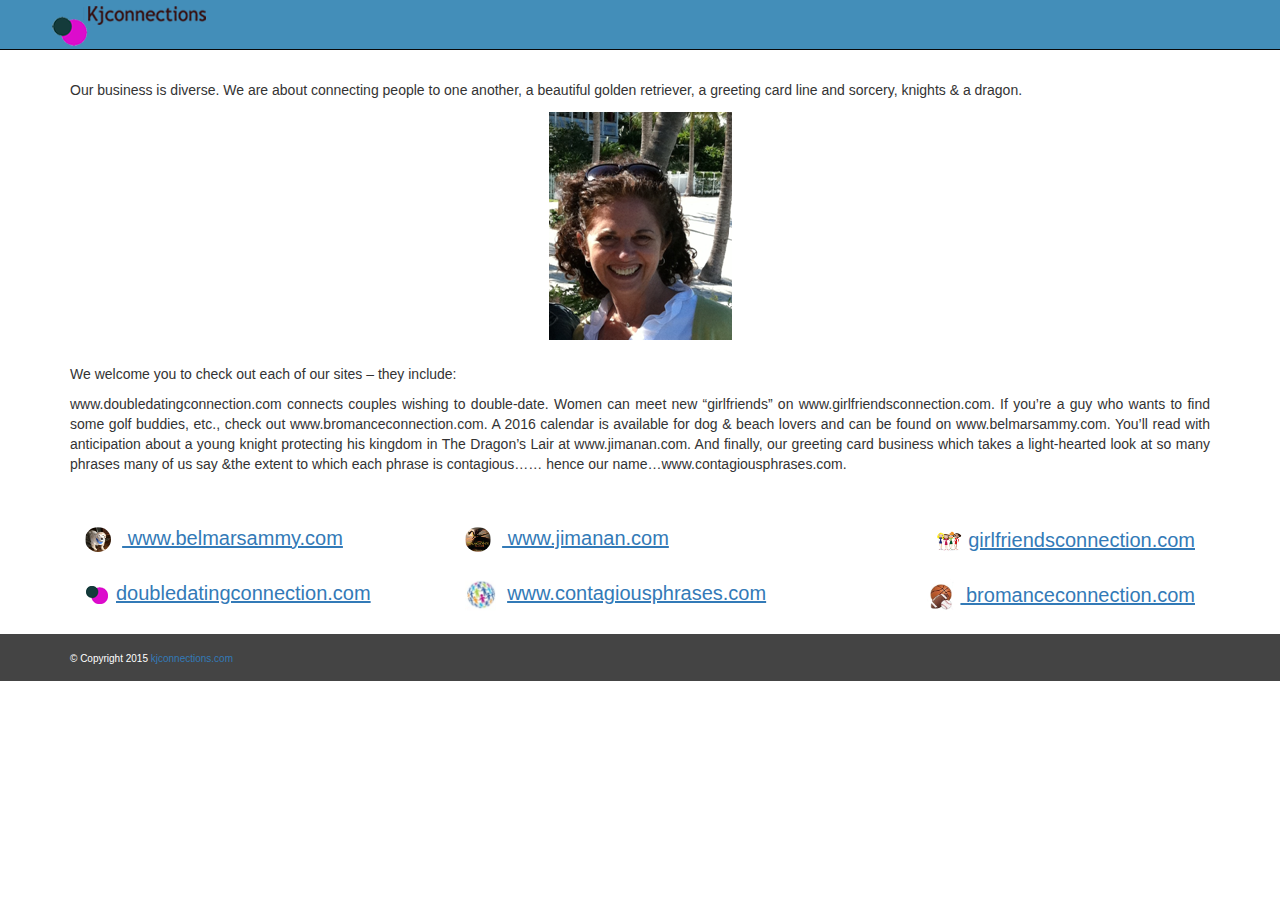
==== index.html @ c732f64e "update" ====
<!DOCTYPE html>

<html xmlns="http://www.w3.org/1999/xhtml">
<head runat="server">
<meta charset="utf-8">
<title>kjconnections</title>
<meta name="description" content="">
<meta name="viewport" content="width=device-width, initial-scale=1">

<!-- <meta name="author" content=" studio"> -->
<meta name="viewport" content="width=device-width">
<link rel="stylesheet" href="css/style.css">
<link href="css/min768.css" rel="stylesheet" />
<link href='http://fonts.googleapis.com/css?family=Roboto+Slab:400,700,300|Roboto:400,500,300italic,300|Damion' rel='stylesheet' type='text/css'>
  <link rel="stylesheet" href="http://maxcdn.bootstrapcdn.com/bootstrap/3.3.4/css/bootstrap.min.css">
  <script src="https://ajax.googleapis.com/ajax/libs/jquery/1.11.1/jquery.min.js"></script>
  <script src="http://maxcdn.bootstrapcdn.com/bootstrap/3.3.4/js/bootstrap.min.js"></script>
<style>
p{
text-align:justify;
}
#p1{
float:left;
}
#p2{
text-align:center;
}
#p3{
float:right;
}
</style>
</head>
<body style="background: url('http://betabullsapp.github.io/ddc/images/bubles.png') no-repeat 50% 50%;">
    <!-- BEGIN HEADER -->
   <nav class="navbar navbar-inverse navbar-fixed-top" style="background:#438eb9">
  <div class="container-fluid">
    <div class="navbar-header">
  <a class="navbar-brand" href="/kjconnections" style="    padding: 12px 0px 0px 48px; margin-top: -21px;"><img src="images/kjconnectionslogo.png" ></a>
    </div>
    
  </div>
</nav>
  
	<section style="padding:50px 0 0 0">
	  <div class="container" style="margin-top:30px">
		 <!--  <h1 style="color:#0e5f78;text-transform:none"><img src="images/logoddc.png"  style="width:38px;height:35px;"/> Kjconnections.com </h1> -->
			<p class="para-text" > 
				Our business is diverse.  We are about connecting people to one another, a beautiful golden retriever,
				a greeting card line and sorcery, knights & a dragon.
			</p>
			<div>
		    <div class="col-sm-4">
			</div>
			<div class="col-sm-4" style="margin-bottom:20px"><img src="images/img.png"></div>
			<div class="col-sm-4">
			</div>
		</div>
		<div style="height:10px"></div>
		    <p>
			We welcome you to check out each of our sites – they include:
			
			</p>
			<p>
			www.doubledatingconnection.com connects couples wishing to double-date.  Women can meet new “girlfriends” on www.girlfriendsconnection.com.  If you’re a guy who wants to find some golf buddies, etc., check out www.bromanceconnection.com.  A 2016 calendar is available for dog & beach lovers and can be found on www.belmarsammy.com.   You’ll read with anticipation about a young knight protecting his kingdom in The Dragon’s Lair at www.jimanan.com.  
			And finally, our greeting card business which takes a light-hearted look at so many phrases many of us say &the extent to which each phrase is contagious…… hence our name…www.contagiousphrases.com.
			</p></br></br>
	     <div class="connection" >
		   <div class="col-sm-4" >
		  
			<!-- <a href="http://www.belmarsammy.com/"> -->
			<a href="http://betabullsapp.github.io/belmarsammy/"><p id="p1" style="font-size:20px"> 

			<img src="images/img3.png" class="img-circle" style="width:26px;height:25px;"/> &nbsp<u> www.belmarsammy.com   </u><p></div></a>
			<div class="col-sm-4">
			<a href="http://www.jimanan.com/"><p  style="font-size:20px"><img src="images/img5.png" class="img-circle" style="width:26px;height:25px;"/> &nbsp<u>  www.jimanan.com</u><p></div></a>
			<div class="col-sm-4">
			<a href="http://betabullsapp.github.io/girlfriendsconnection/"><p id="p3" style="font-size:20px"><img src="images/img2.png" style="width:38px;height:35px;"/><u>girlfriendsconnection.com</u><p></div></a>
		</div>	
		 <div class="connection" >
		   <div class="col-sm-4" >
		  
			<a href="http://betabullsapp.github.io/ddc/"><p  style="font-size:20px"><img src="images/logoddc.png" style="margin-right:5px;"/><u>doubledatingconnection.com


          </u><p></div></a>
			<div class="col-sm-4">
			<a href="http://www.contagiousphrases.com/"><p style="font-size:20px"><img src="images/img4.png" style="width:31px;height:32px;"/> &nbsp<u>www.contagiousphrases.com
          </u><p></div></a>
			<div class="col-sm-4">
			<a href="http://betabullsapp.github.io/bromanceconnection/"><p id="p3" style="font-size:20px"><img src="images/logo.png" style="width:38px;height:35px;"/><u>
          bromanceconnection.com
    </u><p></div></a>
		</div>	
	 </div>
		
	  </section> 
	 
      
  <div id="to_the_top"></div>
   <footer>
    <div class="container">
      <!-- Begin of  .social --> 
      <small> &copy; Copyright 2015 <a href="http://www.kjconnections.com/">kjconnections.com</a></small>	
    </div>
  </footer>
<div>

  <!-- JavaScript at the bottom for fast page loading -->
  <script src="js/jquery-1.10.2.min.js"></script>
  <script src="js/jquery.autosize.js"></script>
  <script src="js/selectivizr-min.js"></script>
  <script src="js/jquery.flexisel.js"></script>
  <script src="js/jquery.flexslider-min.js"></script>
  <script src="js/jquery.inview.min.js"></script>
  <script src="js/jquery.colorbox-min.js"></script>
  <script src="js/jquery.validate.js"></script>
  <script src="js/init.js"></script>

  <!-- Make visible media queries to IE7 , IE8 (visible only on server or localhost) -->
    <link href="http://externalcdn.com/respond-proxy.html" id="respond-proxy" rel="respond-proxy" />
    <script src="js/respond.src.js"></script>
    <script src="js/modernizr-2.6.2.js"></script>
   
<style>
.carousel-inner {
    position: relative !important;
    overflow: hidden !important;
    width: 100% !important;
}
</style>


</body>
</html>
---- css/style.css ----
/* --------------------------------------------------------------------------------------
+
+   AUTHOR: ThemeStreet.net - support@themestreet.net
+
-------------------------------------------------------------------------------------- */
/* --------------------------------------------------------------------------------------
+
+ BASIC STYLES
+
-------------------------------------------------------------------------------------- */
html, body, div, span, applet, object, iframe,
h1, h2, h3, h4, h5, h6, p, blockquote, pre,
a, abbr, acronym, address, big, cite, code,
del, dfn, em, img, ins, kbd, q, s, samp,
small, strike, strong, sub, sup, tt, var,
b, u, i, center,
dl, dt, dd, ol, ul, li,
fieldset, form, label, legend,
table, caption, tbody, tfoot, thead, tr, th, td,
article, aside, canvas, details, embed,
figure, figcaption, footer, header, hgroup,
menu, nav, output, ruby, section, summary,
time, mark, audio, video {
  margin: 0;
  padding: 0;
  border: 0;
  font-size: 100%;
  font: inherit;
  vertical-align: baseline;
}

body {
  line-height: 1;
}

ol, ul {
  list-style: none;
}

table {
  border-collapse: collapse;
  border-spacing: 0;
}

caption, th, td {
  text-align: left;
  font-weight: normal;
  vertical-align: middle;
}

q, blockquote {
  quotes: none;
}
q:before, q:after, blockquote:before, blockquote:after {
  content: "";
  content: none;
}

a img {
  border: none;
}

article, aside, details, figcaption, figure, footer, header, hgroup, menu, nav, section, summary {
  display: block;
}

/* --------------------------------------------------------------------------------------
+
+ VARIABLES
+
-------------------------------------------------------------------------------------- */
/* --------------------------------------------------------------------------------------
+
+ MIXINS
+
-------------------------------------------------------------------------------------- */
/* LINE-HIGH */
/* BOX SIZING */
/* HIDE TEXT*/
body {
  color: #5e5e5b;
  font-family: "Roboto", sans-serif;
  font-size: 12px;
  line-height: 1.5;
  -webkit-font-smoothing: antialiased;
}
body * {
  -webkit-transition: all 0.4s ease;
  -moz-transition: all 0.4s ease;
  -ms-transition: all 0.4s ease;
  -o-transition: all 0.4s ease;
  transition: all 0.4s ease;
}

h1, h2, h3, h4, h5, h6 {
  line-height: 1;
  font-family: "Roboto Slab", serif;
  color: #f40e63;
  margin-bottom: 20px;
}

h1 {
  font-size: 24px;
  margin-bottom: 10px;
  font-weight: bold;
}

h2 {
  font-family: "Damion", cursive;
  font-size: 18px;
  color: #0e5f78;
}

a {
  outline: none;
  /* removing outline in Mozilla */
  -webkit-transition: all 0.2s ease;
  -moz-transition: all 0.2s ease;
  -ms-transition: all 0.2s ease;
  -o-transition: all 0.2s ease;
  transition: all 0.2s ease;
  text-decoration: none;
  color: #c5c5c5;
}
a:active {
  background-color: transparent;
}
a:hover {
  color: #777777;
}

p {
  margin-bottom: 20px;
  clear: both;
}

img {
  vertical-align: top;
}

table {
  width: 100%;
}

strong {
  font-weight: bold;
}

.clearfix {
  *zoom: 1;
}
.clearfix:after {
  content: "";
  display: table;
  clear: both;
}

::-moz-selection {
  background: black;
  color: white;
  text-shadow: none;
}

::selection {
  background: black;
  color: white;
  text-shadow: none;
}

.hide {
  display: none !important;
}

button:hover,
input[type="submit"]:hover,
label {
  cursor: pointer;
}

textarea {
  margin: 0;
  /* removing margin in Mozilla */
  overflow: auto;
  /* for IE and older browsers */
}

/* align checkboxes, radios, text inputs with their label */
input[type="radio"] {
  vertical-align: text-bottom;
}

input[type="checkbox"] {
  vertical-align: bottom;
  *vertical-align: baseline;
}

input:focus,
textarea:focus,
button:focus {
  outline: none;
}

button::-moz-focus-inner,
input[type="submit"]::-moz-focus-inner {
  border: 0;
  padding: 0;
}

.social-sprite, .social-b, .social-fb, .social-in, .social-p, .social-s, .social-t, .social-tw, .social-v {
  background: url('../images/social-s67c78b8755.png') no-repeat;
}

.social-b {
  background-position: 0 0;
  height: 20px;
  width: 20px;
}
.social-b:hover, .social-b.b_hover, .social-b.b-hover {
  background-position: 0 -20px;
}

.social-fb {
  background-position: 0 -240px;
  height: 20px;
  width: 20px;
}
.social-fb:hover, .social-fb.fb_hover, .social-fb.fb-hover {
  background-position: 0 -260px;
}

.social-in {
  background-position: 0 -300px;
  height: 20px;
  width: 20px;
}
.social-in:hover, .social-in.in_hover, .social-in.in-hover {
  background-position: 0 -280px;
}

.social-p {
  background-position: 0 -120px;
  height: 20px;
  width: 20px;
}
.social-p:hover, .social-p.p_hover, .social-p.p-hover {
  background-position: 0 -140px;
}

.social-s {
  background-position: 0 -180px;
  height: 20px;
  width: 20px;
}
.social-s:hover, .social-s.s_hover, .social-s.s-hover {
  background-position: 0 -160px;
}

.social-t {
  background-position: 0 -200px;
  height: 20px;
  width: 20px;
}
.social-t:hover, .social-t.t_hover, .social-t.t-hover {
  background-position: 0 -220px;
}

.social-tw {
  background-position: 0 -40px;
  height: 20px;
  width: 20px;
}
.social-tw:hover, .social-tw.tw_hover, .social-tw.tw-hover {
  background-position: 0 -60px;
}

.social-v {
  background-position: 0 -80px;
  height: 20px;
  width: 20px;
}
.social-v:hover, .social-v.v_hover, .social-v.v-hover {
  background-position: 0 -100px;
}

ul.disc {
  margin-bottom: 20px;
}
ul.disc li {
  position: relative;
  padding-left: 15px;
}
ul.disc li:before {
  content: '';
  position: absolute;
  left: 0;
  top: 5px;
  width: 5px;
  height: 5px;
  -webkit-border-radius: 3px;
  -moz-border-radius: 3px;
  -ms-border-radius: 3px;
  -o-border-radius: 3px;
  border-radius: 3px;
  -webkit-background-clip: padding;
  -moz-background-clip: padding;
  background-clip: padding-box;
  background-color: #adadb5;
  display: block;
}

#to_the_top {
  position: fixed;
  bottom: 30px;
  right: 30px;
  display: none;
  width: 60px;
  height: 60px;
  cursor: pointer;
  background: url('../images/top.png') no-repeat 0 0;
  z-index: 1000000;
  -webkit-transition: none;
  -moz-transition: none;
  -ms-transition: none;
  -o-transition: none;
  transition: none;
}
#to_the_top:hover {
  background-position: 0 -60px;
}

/* --------------------------------------------------------------------------------------
+
+ LAYOUT
+
-------------------------------------------------------------------------------------- */
.container {
  margin: 0 auto;
  width: 100%;
  padding: 0 2%;
  -webkit-box-sizing: border-box;
  -moz-box-sizing: border-box;
  box-sizing: border-box;
  position: relative;
}

.left {
  float: left;
}

.right {
  float: right;
}

/* --------------------------------------------------------------------------------------
+
+ BUTTONS
+
-------------------------------------------------------------------------------------- */
.btn {
  text-align: center;
  color: white;
  background: #f40e63;
  border: none;
  -webkit-border-radius: 5px;
  -moz-border-radius: 5px;
  -ms-border-radius: 5px;
  -o-border-radius: 5px;
  border-radius: 5px;
  -webkit-transition: all 0.3s ease;
  -moz-transition: all 0.3s ease;
  -ms-transition: all 0.3s ease;
  -o-transition: all 0.3s ease;
  transition: all 0.3s ease;
  font-family: "Roboto Slab", serif;
  height: 30px;
  line-height: 30px;
  -webkit-background-clip: padding;
  -moz-background-clip: padding;
  background-clip: padding-box;
  -webkit-box-shadow: 0 1px 1px #b70245;
  -moz-box-shadow: 0 1px 1px #b70245;
  box-shadow: 0 1px 1px #b70245;
  text-transform: uppercase;
  padding: 0 20px;
  font-size: 14px;
  font-weight: bold;
}
.btn:hover {
  background: #d0004c;
  color: #fff;
}
.btn.large_btn {
  height: 40px;
  line-height: 40px;
  display: inline-block;
}

/* --------------------------------------------------------------------------------------
+
+ FORMS
+
-------------------------------------------------------------------------------------- */
/* MAIN PART */
input[type="text"], input[type="email"], input[type="password"], textarea {
  vertical-align: middle;
  color: #5e5e5b;
  background-color: white;
  padding: 0 20px;
  -webkit-transition: all 0.4s ease;
  -moz-transition: all 0.4s ease;
  -ms-transition: all 0.4s ease;
  -o-transition: all 0.4s ease;
  transition: all 0.4s ease;
  -webkit-border-radius: 5px;
  -moz-border-radius: 5px;
  -ms-border-radius: 5px;
  -o-border-radius: 5px;
  border-radius: 5px;
  font-family: "Roboto", sans-serif;
  width: 100%;
  height: 36px;
  line-height: 36px;
  -webkit-box-sizing: border-box;
  -moz-box-sizing: border-box;
  box-sizing: border-box;
  border: 2px solid #d8dee0;
  -webkit-box-shadow: none;
  -moz-box-shadow: none;
  box-shadow: none;
  font-size: 14px;
}
input[type="text"]:hover, input[type="text"]:focus, input[type="email"]:hover, input[type="email"]:focus, input[type="password"]:hover, input[type="password"]:focus, textarea:hover, textarea:focus {
  background-color: #fff;
  border: 2px solid #075c76;
}
input[type="text"].placeholder, input[type="email"].placeholder, input[type="password"].placeholder, textarea.placeholder {
  color: #c5c5c5;
}
input[type="text"].error, input[type="email"].error, input[type="password"].error, textarea.error {
  border: 2px solid #ff605a;
  color: #ff605a;
}

input {
  max-width: 364px;
  display: block;
}
#contact input {
  margin: 0 auto 10px;
}

textarea {
  min-height: 137px;
  resize: none;
  max-width: 364px;
  margin: 0 auto;
  -webkit-box-sizing: border-box;
  -moz-box-sizing: border-box;
  box-sizing: border-box;
  display: block;
}
#contact textarea {
  margin-bottom: 10px;
}

/*hack for opera*/
x:-o-prefocus, textarea {
  padding-top: 5px;
}

input[type="radio"] {
  display: none !important;
}

.radio {
  font-size: 14px;
  display: inline-block;
  margin-left: 10px;
}
.radio:first-of-type {
  margin-right: 0;
}

.radio span {
  display: inline-block;
  width: 30px;
  height: 39px;
  margin: 1px 10px 0 0;
  vertical-align: middle;
  background: url('../images/boy.png') no-repeat 0 0;
  cursor: pointer;
  -webkit-transition: none;
  -moz-transition: none;
  -ms-transition: none;
  -o-transition: none;
  transition: none;
}
.radio span.girl {
  width: 16px;
  background: url('../images/girl.png') no-repeat 0 0;
}

.input, .textarea {
  position: relative;
}

label.error {
  right: 10px;
  color: #f40e63;
  position: absolute;
  margin-top: -32px;
}

/* --------------------------------------------------------------------------------------
+
+ HEADER
+
-------------------------------------------------------------------------------------- */
header {
  background-color: white;
  height: 506px;
  background: url('http://placehold.it/770x507') no-repeat 50% 0;
  border-top: 3px solid #075c76;
  -webkit-box-sizing: border-box;
  -moz-box-sizing: border-box;
  box-sizing: border-box;
}
header #logo {
  width: 130px;
  height: 117px;
  display: block;
  background: url('../images/logo.png') no-repeat 50% 0;
  float: left;
  margin-top: -3px;
}
header .signin {
  float: right;
  padding-top: 25px;
}
header .signin li {
  float: left;
}
header .signin li + li {
  margin-left: 20px;
}
header .signin li span {
  display: none;
}
header .signin a {
  font-size: 14px;
  font-family: "Roboto Slab", serif;
  color: #176278;
  font-weight: bold;
  text-transform: uppercase;
}
header .signin a:hover {
  color: #fff;
  text-shadow: 0 1px 0 #075973;
}
header nav {
  background-color: #fff;
  -webkit-border-radius: 5px;
  -moz-border-radius: 5px;
  -ms-border-radius: 5px;
  -o-border-radius: 5px;
  border-radius: 5px;
  height: 39px;
  position: absolute;
  width: 96%;
  -webkit-box-sizing: border-box;
  -moz-box-sizing: border-box;
  box-sizing: border-box;
  top: 133px;
  left: 50%;
  margin-left: -48%;
  font-family: "Roboto Slab", serif;
  font-weight: bold;
  padding: 4px;
  cursor: pointer;
  z-index: 1000;
}
header nav.fixed {
  position: fixed;
  top: 0;
  background-color: #007ba2;
  z-index: 10000;
}
header nav.fixed span {
  background-color: #fff;
}
header nav * {
  font-size: 14px;
  text-transform: uppercase;
}
header nav:hover span {
  background-color: #007ba2;
  color: #c5c5c5;
  background-position: 100% -100px;
}
header nav span {
  color: #176178;
  height: 31px;
  line-height: 31px;
  display: block;
  padding: 0 20px;
  position: relative;
}
header nav span:hover {
  color: #fff;
}
header nav span:hover b {
  background-position: 0 -8px;
}
header nav span.active {
  background-color: #007ba2;
  color: #c5c5c5;
  background-position: 100% -100px;
}
header nav span.active b {
  background-position: 0 -8px;
}
header nav span b {
  position: absolute;
  top: 50%;
  margin-top: -2px;
  height: 8px;
  width: 16px;
  display: block;
  right: 20px;
  background: url('../images/arrow_nav.png') no-repeat 0 0;
  -webkit-transition: none;
  -moz-transition: none;
  -ms-transition: none;
  -o-transition: none;
  transition: none;
}
header nav ul {
  padding: 3px 20px 1px;
  background-color: #007ba2;
  display: block;
  filter: progid:DXImageTransform.Microsoft.Alpha(Opacity=0);
  opacity: 0;
  visibility: hidden;
  -webkit-border-radius: 0 0 5px 5px;
  -moz-border-radius: 0 0 5px 5px;
  -ms-border-radius: 0 0 5px 5px;
  -o-border-radius: 0 0 5px 5px;
  border-radius: 0 0 5px 5px;
  height: 0;
  -webkit-transition: all 0.01s ease;
  -moz-transition: all 0.01s ease;
  -ms-transition: all 0.01s ease;
  -o-transition: all 0.01s ease;
  transition: all 0.01s ease;
}
.ie8 header nav ul {
  filter: progid:DXImageTransform.Microsoft.Alpha(Opacity=100);
  opacity: 1;
  visibility: visible;
}
header nav ul.active {
  filter: progid:DXImageTransform.Microsoft.Alpha(Opacity=100);
  opacity: 1;
  visibility: visible;
  height: auto;
  -webkit-transition: all 0.2s ease;
  -moz-transition: all 0.2s ease;
  -ms-transition: all 0.2s ease;
  -o-transition: all 0.2s ease;
  transition: all 0.2s ease;
}
header nav ul.active li {
  filter: progid:DXImageTransform.Microsoft.Alpha(Opacity=100);
  opacity: 1;
  visibility: visible;
  -webkit-transition: all 0.3s ease 0.1s;
  -moz-transition: all 0.3s ease 0.1s;
  -ms-transition: all 0.3s ease 0.1s;
  -o-transition: all 0.3s ease 0.1s;
  transition: all 0.3s ease 0.1s;
}
header nav ul li {
  border-top: 2px solid #006c8e;
  filter: progid:DXImageTransform.Microsoft.Alpha(Opacity=0);
  opacity: 0;
  visibility: hidden;
  -webkit-transition: all 0.01s ease;
  -moz-transition: all 0.01s ease;
  -ms-transition: all 0.01s ease;
  -o-transition: all 0.01s ease;
  transition: all 0.01s ease;
}
.ie8 header nav ul li {
  filter: progid:DXImageTransform.Microsoft.Alpha(Opacity=100);
  opacity: 1;
  visibility: visible;
}
header nav ul a {
  color: #c5c5c5;
  height: 30px;
  line-height: 30px;
  display: block;
}
header nav ul a:hover {
  color: #fff;
}
header .register {
  text-align: center;
  width: 96%;
  left: 50%;
  margin-left: -48%;
  background-color: #227da5;
  background-color: rgba(0, 123, 162, 0.7);
  padding: 25px 12px;
  -webkit-box-sizing: border-box;
  -moz-box-sizing: border-box;
  box-sizing: border-box;
  position: absolute;
  top: 196px;
  -webkit-border-radius: 5px;
  -moz-border-radius: 5px;
  -ms-border-radius: 5px;
  -o-border-radius: 5px;
  border-radius: 5px;
  z-index: 10;
}
header .register * {
  color: #fff !important;
}
header .register h1 {
  margin-bottom: 0;
  font-size: 30px;
  font-weight: 400;
  line-height: 1.2;
  text-shadow: 0 2px 2px rgba(8, 90, 115, 0.75);
}
header .register h2 {
  line-height: 1.2;
  font-weight: 300;
  font-family: "Roboto Slab", serif;
  text-shadow: 0 2px 2px rgba(8, 90, 115, 0.75);
}
header .register h2, header .register p {
  margin-bottom: 10px;
}
header .register p {
  font-weight: 300;
  font-size: 16px;
}
header .register .btn {
  -webkit-border-radius: 5px;
  -moz-border-radius: 5px;
  -ms-border-radius: 5px;
  -o-border-radius: 5px;
  border-radius: 5px;
  -webkit-background-clip: padding;
  -moz-background-clip: padding;
  background-clip: padding-box;
  background-color: #f30e63;
  -webkit-box-shadow: 0 1px 1px #b70245;
  -moz-box-shadow: 0 1px 1px #b70245;
  box-shadow: 0 1px 1px #b70245;
  background-image: url('images/register_btn.jpg');
  background-size: 100%;
  background-image: -webkit-gradient(linear, 50% 100%, 50% 0%, color-stop(0%, #f30d63), color-stop(1.29%, #f30d63), color-stop(100%, #f75d96));
  background-image: -webkit-linear-gradient(bottom, #f30d63 0%, #f30d63 1.29%, #f75d96 100%);
  background-image: -moz-linear-gradient(bottom, #f30d63 0%, #f30d63 1.29%, #f75d96 100%);
  background-image: -o-linear-gradient(bottom, #f30d63 0%, #f30d63 1.29%, #f75d96 100%);
  background-image: -ms-linear-gradient(bottom, #f30d63 0%, #f30d63 1.29%, #f75d96 100%);
  background-image: linear-gradient(bottom, #f30d63 0%, #f30d63 1.29%, #f75d96 100%);
  white-space: nowrap;
}
header .register .btn:hover {
  background-image: url('images/register_btn_hover.jpg');
  background-size: 100%;
  background-image: -webkit-gradient(linear, 50% 0%, 50% 100%, color-stop(0%, #f30d63), color-stop(1.29%, #f30d63), color-stop(100%, #f75d96));
  background-image: -webkit-linear-gradient(top, #f30d63 0%, #f30d63 1.29%, #f75d96 100%);
  background-image: -moz-linear-gradient(top, #f30d63 0%, #f30d63 1.29%, #f75d96 100%);
  background-image: -o-linear-gradient(top, #f30d63 0%, #f30d63 1.29%, #f75d96 100%);
  background-image: -ms-linear-gradient(top, #f30d63 0%, #f30d63 1.29%, #f75d96 100%);
  background-image: linear-gradient(top, #f30d63 0%, #f30d63 1.29%, #f75d96 100%);
}

/* --------------------------------------------------------------------------------------
+
+ FOOTER
+
-------------------------------------------------------------------------------------- */
footer {
  background-color: #444444;
  text-align: center;
  padding-bottom: 15px;
}
footer .social {
  font-size: 0;
  padding-top: 15px;
}
footer .social li {
  font-size: 12px;
  width: 23px;
  height: 23px;
  display: block;
  display: inline-block;
  border: none;
  -webkit-border-radius: 50%;
  -moz-border-radius: 50%;
  -ms-border-radius: 50%;
  -o-border-radius: 50%;
  border-radius: 50%;
  -webkit-background-clip: padding;
  -moz-background-clip: padding;
  background-clip: padding-box;
  background-color: #fff;
  -webkit-box-sizing: border-box;
  -moz-box-sizing: border-box;
  box-sizing: border-box;
  margin: 0 5px;
  margin-bottom: 12px;
  padding: 2px;
  -webkit-transition: none;
  -moz-transition: none;
  -ms-transition: none;
  -o-transition: none;
  transition: none;
}
footer .social li:hover {
  background-color: #d8dee0;
  width: 23px;
  height: 23px;
  display: block;
  display: inline-block;
  border: none;
}
footer .social a {
  width: 23px;
  height: 23px;
  display: block;
  -webkit-transition: none;
  -moz-transition: none;
  -ms-transition: none;
  -o-transition: none;
  transition: none;
}
footer small {
  font-size: 10px;
  color: #fff;
}

/* --------------------------------------------------------------------------------------
+
+ CONTENT
+
-------------------------------------------------------------------------------------- */
section {
  text-align: center;
  padding: 50px 0;
}
section h1 {
  text-transform: uppercase;
}

.invert h1 {
  color: #0e5f78;
}
.invert h2 {
  color: #f40e63;
}

#search {
  background-color: #f3f6f7;
  overflow: hidden;
}
#search h1 {
  font-family: "Damion", cursive;
  color: #0e5f78;
  font-size: 42px;
  text-transform: none;
  font-weight: normal;
  text-shadow: 0 1px 1px #075973;
}
#search h2 {
  color: #5d5d5b;
  font-family: "Roboto", sans-serif;
  font-size: 14px;
  line-height: 1.28;
}
#search .row {
  width: 240px;
  margin: 0 auto;
  height: 60px;
  line-height: 60px;
  border-bottom: 1px solid #fff;
}
#search .row:first-of-type {
  border-top: 1px solid #fff;
}
#search .row.no_border {
  border-bottom: none;
}
#search .row * {
  display: inline-block;
  vertical-align: middle;
}
#search .row > span {
  color: #5e5e5b;
  margin-right: 10px;
}
#search .row > span.who {
  width: 70px;
}
#search .row input {
  width: 41px;
  padding: 0 3px;
  text-align: center;
  border: 2px solid #075c76;
}
#search .row input.x1 {
  margin-right: 10px;
}
#search .btn {
  margin-top: 20px;
}

#results h2 {
  color: #0e5f78;
}
#results .container {
  position: relative;
}

.patern {
  background: url('../images/patern.jpg') repeat 0 0;
}

#members {
  padding-left: 2%;
  padding-right: 2%;
}

#testemonials {
  overflow: hidden;
  background: url('../images/bubles-xs.png') no-repeat 50% 50%;
}
#testemonials li {
  width: 80%;
  margin: 30px auto 0;
  padding-top: 150px;
}
#testemonials li * {
  -webkit-transition: all 0.6s ease-out 0.1s;
  -moz-transition: all 0.6s ease-out 0.1s;
  -ms-transition: all 0.6s ease-out 0.1s;
  -o-transition: all 0.6s ease-out 0.1s;
  transition: all 0.6s ease-out 0.1s;
}
#testemonials li img {
  margin-top: 20px;
  margin-bottom: 30px;
}
#testemonials li:nth-child(odd) * {
  -webkit-transform: translate(1000px, 0);
  -moz-transform: translate(1000px, 0);
  -ms-transform: translate(1000px, 0);
  -o-transform: translate(1000px, 0);
  transform: translate(1000px, 0);
}
#testemonials li:nth-child(even) * {
  -webkit-transform: translate(-1000px, 0);
  -moz-transform: translate(-1000px, 0);
  -ms-transform: translate(-1000px, 0);
  -o-transform: translate(-1000px, 0);
  transform: translate(-1000px, 0);
}
#testemonials li.visible {
  -webkit-transition: all 0.6s ease-out 0.5s;
  -moz-transition: all 0.6s ease-out 0.5s;
  -ms-transition: all 0.6s ease-out 0.5s;
  -o-transition: all 0.6s ease-out 0.5s;
  transition: all 0.6s ease-out 0.5s;
}
#testemonials li.visible:nth-child(odd) * {
  -webkit-transform: translate(0, 0);
  -moz-transform: translate(0, 0);
  -ms-transform: translate(0, 0);
  -o-transform: translate(0, 0);
  transform: translate(0, 0);
}
#testemonials li.visible:nth-child(even) * {
  -webkit-transform: translate(0, 0);
  -moz-transform: translate(0, 0);
  -ms-transform: translate(0, 0);
  -o-transform: translate(0, 0);
  transform: translate(0, 0);
}
#testemonials li.visible:first-child {
  background: url('../images/woman-icon.png') no-repeat 50% 20px;
}
#testemonials li.visible:nth-child(2) {
  /*background: url('../images/love-icon.png') no-repeat 50% 20px;*/
}
#testemonials li.visible:nth-child(3) {
  background: url('../images/man-icon.png') no-repeat 50% 20px;
}
#testemonials li:first-child {
  background: url('../images/woman-icon.png') no-repeat 50% -200px;
}
#testemonials li:nth-child(2) {
  /*background: url('../images/love-icon.png') no-repeat 50% -200px;*/
}
#testemonials li:nth-child(3) {
  background: url('../images/man-icon.png') no-repeat 50% -200px;
}
#testemonials h3 {
  /*text-transform: uppercase;*/
  color: #777;
  font-size: 14px;
  margin-bottom: 15px;
}

#get_theme {
  background: url('../images/sky.png') no-repeat 50% 50%;
  -webkit-background-size: cover;
  -moz-background-size: cover;
  -o-background-size: cover;
  background-size: cover;
  -ms-behavior: url(../js/backgroundsize.htc);
  padding: 0;
}
#get_theme .wraper {
  padding: 50px 0;
  background: url('../images/patern.png') repeat 50% 50%;
  width: 100%;
  height: 100%;
  display: block;
  overflow: hidden;
}
#get_theme .wraper * {
  -webkit-transition: all 0.8s ease 0.1s;
  -moz-transition: all 0.8s ease 0.1s;
  -ms-transition: all 0.8s ease 0.1s;
  -o-transition: all 0.8s ease 0.1s;
  transition: all 0.8s ease 0.1s;
}
#get_theme .wraper h1 {
  -webkit-transform: translate(0, -1000px);
  -moz-transform: translate(0, -1000px);
  -ms-transform: translate(0, -1000px);
  -o-transform: translate(0, -1000px);
  transform: translate(0, -1000px);
}
#get_theme .wraper a {
  -webkit-transform: translate(0, 1000px);
  -moz-transform: translate(0, 1000px);
  -ms-transform: translate(0, 1000px);
  -o-transform: translate(0, 1000px);
  transform: translate(0, 1000px);
}
#get_theme .wraper.visible h1 {
  -webkit-transform: translate(0, 0);
  -moz-transform: translate(0, 0);
  -ms-transform: translate(0, 0);
  -o-transform: translate(0, 0);
  transform: translate(0, 0);
}
#get_theme .wraper.visible a {
  -webkit-transform: translate(0, 0);
  -moz-transform: translate(0, 0);
  -ms-transform: translate(0, 0);
  -o-transform: translate(0, 0);
  transform: translate(0, 0);
}
#get_theme h1 {
  text-transform: uppercase;
  font-size: 12px;
  font-weight: bold;
  color: #777;
  margin-bottom: 20px;
}
#get_theme .btn {
  white-space: nowrap;
}

.tabs {
  margin-bottom: 50px;
}
.tabs > ul {
  z-index: 1000;
  position: relative;
}
.tabs li a {
  white-space: nowrap;
}
.tabs li.active a, .tabs li:hover a {
  color: #777777;
  border-color: #b6bcbe;
}
.tabs li.active + li a, .tabs li:hover + li a {
  border-top: 2px solid #b6bcbe;
}
.tabs li:first-child a {
  -webkit-border-radius: 5px 5px 0 0;
  -moz-border-radius: 5px 5px 0 0;
  -ms-border-radius: 5px 5px 0 0;
  -o-border-radius: 5px 5px 0 0;
  border-radius: 5px 5px 0 0;
}
.tabs li:last-child {
  margin-bottom: -2px;
}
.tabs li:last-child a {
  border-bottom: 2px solid #d8dee0;
}
.tabs li:last-child:hover a {
  border-bottom: 2px solid #b6bcbe;
}
.tabs a, .tabs .tab-item {
  min-width: 192px;
  height: 38px;
  line-height: 38px;
  display: block;
  border: 2px solid #d8dee0;
  border-bottom: none;
  margin: 0 auto;
  -webkit-background-clip: padding;
  -moz-background-clip: padding;
  background-clip: padding-box;
  background-color: #fff;
  text-transform: uppercase;
  -webkit-box-sizing: border-box;
  -moz-box-sizing: border-box;
  box-sizing: border-box;
  width: 40%;
}
.tabs .tab-item {
  line-height: 1.5;
  height: auto;
  width: 100%;
  border-bottom: 2px solid #d8dee0;
  position: relative;
  z-index: 1;
  padding: 20px;
  text-align: left;
  text-transform: none;
  -webkit-border-radius: 5px;
  -moz-border-radius: 5px;
  -ms-border-radius: 5px;
  -o-border-radius: 5px;
  border-radius: 5px;
}
.tabs .tab-item > *:last-child {
  margin-bottom: 0;
}
.tabs .btn {
  margin: 0 auto;
  display: block;
}

blockquote {
  border-top: 1px solid #d8dee0;
  border-bottom: 1px solid #d8dee0;
  text-align: center;
  padding-top: 15px;
  padding-bottom: 15px;
  display: block;
  margin: 0 auto;
  width: 100%;
  margin-bottom: 20px;
  color: #c5c5c5;
  font-size: 14px;
}
blockquote i {
  font-style: italic;
}

@media (min-width: 420px) and (max-width: 767px) {
  header nav {
    top: 20px;
    width: 60%;
    left: auto;
    right: 2%;
  }
  header nav.fixed {
    width: 96%;
  }
  header .signin {
    padding-top: 70px;
  }
  header .signin span {
    display: inline-block !important;
    margin-right: 20px;
  }
}
/* --------------------------------------------------------------------------------------
+
+ CAROUSEL
+
-------------------------------------------------------------------------------------- */
/*.nbs-flexisel-container {
  position: relative;
  max-width: 100%;
}

.nbs-flexisel-ul {
  position: relative;
  width: 9999px;
  margin: 0px;
  padding: 0px;
  text-align: center;
}
.nbs-flexisel-ul li {
  padding-bottom: 40px;
}

.nbs-flexisel-inner {
  overflow: hidden;
  width: 100%;
  position: relative;
  height: 220px;
  padding-top: 20px;
}
.nbs-flexisel-inner > div {
  width: 33px;
  height: 33px;
  display: block;
  position: absolute;
  top: 205px !important;
  left: 50%;
  cursor: pointer;
  -webkit-box-sizing: border-box;
  -moz-box-sizing: border-box;
  box-sizing: border-box;
  border: 4px solid #97b1b1;
  -webkit-border-radius: 17px;
  -moz-border-radius: 17px;
  -ms-border-radius: 17px;
  -o-border-radius: 17px;
  border-radius: 17px;
  -webkit-background-clip: padding;
  -moz-background-clip: padding;
  background-clip: padding-box;
  background: #d7dddf url('../images/arrows.png') no-repeat -5px -4px;
}
.nbs-flexisel-inner > div:hover {
  background: #97b1b1 url('../images/arrows.png') no-repeat -5px -4px;
}
.nbs-flexisel-inner ul {
  height: 180px;
  overflow: hidden;
}
.nbs-flexisel-inner .nbs-flexisel-nav-left {
  margin-left: -48px;
}
.nbs-flexisel-inner .nbs-flexisel-nav-right {
  margin-left: 15px;
  background-position: -36px -4px;
}
.nbs-flexisel-inner .nbs-flexisel-nav-right:hover {
  background-position: -36px -4px;
}

.nbs-flexisel-item {
  float: left;
  margin: 0px;
  padding: 0px;
  position: relative;
  line-height: 0px;
}
.nbs-flexisel-item:hover .info {
  border: 1px solid #075c76;
  top: 0px;
  background-color: #fff;
  background-color: rgba(255, 255, 255, 0.85);
  -webkit-transition: all 0.3s linear;
  -moz-transition: all 0.3s linear;
  -ms-transition: all 0.3s linear;
  -o-transition: all 0.3s linear;
  transition: all 0.3s linear;
}
.nbs-flexisel-item:hover .info h3 {
  border-bottom: 1px solid #075c76;
}
.nbs-flexisel-item:hover .info .hidden {
  visibility: visible;
  filter: progid:DXImageTransform.Microsoft.Alpha(Opacity=100);
  opacity: 1;
  line-height: 1.5;
}
.ie8 .nbs-flexisel-item:hover .info .hidden {
  display: block;
}
.nbs-flexisel-item .info {
  width: 150px;
  margin: 0 auto;
  padding: 20px;
  -webkit-border-radius: 5px;
  -moz-border-radius: 5px;
  -ms-border-radius: 5px;
  -o-border-radius: 5px;
  border-radius: 5px;
  -webkit-box-sizing: border-box;
  -moz-box-sizing: border-box;
  box-sizing: border-box;
  border: 1px solid transparent;
  position: absolute;
  left: 50%;
  margin-left: -75px;
  top: 130px;
  -webkit-transition: all 0.4s linear;
  -moz-transition: all 0.4s linear;
  -ms-transition: all 0.4s linear;
  -o-transition: all 0.4s linear;
  transition: all 0.4s linear;
}
.nbs-flexisel-item .info h3 {
  color: #0e5f78;
  text-transform: uppercase;
  padding-bottom: 10px;
  margin-bottom: 10px;
  line-height: 1.3;
}
.nbs-flexisel-item .info .hidden {
  visibility: hidden;
  filter: progid:DXImageTransform.Microsoft.Alpha(Opacity=0);
  opacity: 0;
  text-align: center;
  line-height: 1.5;
}
.ie8 .nbs-flexisel-item .info .hidden {
  display: none;
  visibility: visible;
  filter: progid:DXImageTransform.Microsoft.Alpha(Opacity=100);
  opacity: 1;
}
.nbs-flexisel-item .info .social {
  width: 23px;
  height: 23px;
  display: block;
  display: inline-block;
  border: 2px solid #d8dee0;
  -webkit-border-radius: 50%;
  -moz-border-radius: 50%;
  -ms-border-radius: 50%;
  -o-border-radius: 50%;
  border-radius: 50%;
  -webkit-background-clip: padding;
  -moz-background-clip: padding;
  background-clip: padding-box;
  background-color: #fff;
  -webkit-box-sizing: border-box;
  -moz-box-sizing: border-box;
  box-sizing: border-box;
  -webkit-transition: none;
  -moz-transition: none;
  -ms-transition: none;
  -o-transition: none;
  transition: none;
  vertical-align: top;
  margin: 10px 5px 0;
  -webkit-transition: none;
  -moz-transition: none;
  -ms-transition: none;
  -o-transition: none;
  transition: none;
  padding: 2px;
}
.nbs-flexisel-item .info .social:hover {
  background-color: #fff;
  width: 23px;
  height: 23px;
  display: block;
  padding: 2px;
  display: inline-block;
  border: 2px solid #f40e63;
}
.nbs-flexisel-item > a {
  width: 131px;
  height: 131px;
  display: block;
  margin: 0 auto;
  -webkit-box-sizing: border-box;
  -moz-box-sizing: border-box;
  box-sizing: border-box;
  overflow: hidden;
  border: 2px solid #d8dee0;
  -webkit-border-radius: 68px;
  -moz-border-radius: 68px;
  -ms-border-radius: 68px;
  -o-border-radius: 68px;
  border-radius: 68px;
  -webkit-background-clip: padding;
  -moz-background-clip: padding;
  background-clip: padding-box;
}
.nbs-flexisel-item > a img {
  -webkit-border-radius: 68px;
  -moz-border-radius: 68px;
  -ms-border-radius: 68px;
  -o-border-radius: 68px;
  border-radius: 68px;
}

.nbs-flexisel-item img {
  width: 100%;
  position: relative;
}
*/
/* --------------------------------------------------------------------------------------
+
+ FLEXSLIDER
+
-------------------------------------------------------------------------------------- */
/* FlexSlider Necessary Styles
*********************************/
.flexslider {
  margin: 0;
  padding: 0;
}

.flexslider .slides > li {
  display: none;
  -webkit-backface-visibility: hidden;
}
.flexslider .slides > li i {
  width: 140px;
  margin: 0 auto;
  padding-top: 15px;
  padding-bottom: 15px;
  display: block;
  font-style: italic;
  border-top: 2px solid #fff;
  font-size: 14px;
}

/* Hide the slides before the JS is loaded. Avoids image jumping */
.flexslider .slides img {
  width: 100%;
  display: block;
}

.flex-pauseplay span {
  text-transform: capitalize;
}

/* Clearfix for the .slides element */
.slides:after {
  content: "\0020";
  display: block;
  clear: both;
  visibility: hidden;
  line-height: 0;
  height: 0;
}

html[xmlns] .slides {
  display: block;
}

* html .slides {
  height: 1%;
}

.flex-direction-nav {
  text-align: center;
}
.flex-direction-nav li {
  display: inline-block;
  margin: 0 15px;
  vertical-align: top;
}
.flex-direction-nav a {
  border: 0;
  font: 0/0 a;
  text-shadow: none;
  color: transparent;
  background-color: transparent;
  width: 33px;
  height: 33px;
  display: block;
  cursor: pointer;
  -webkit-box-sizing: border-box;
  -moz-box-sizing: border-box;
  box-sizing: border-box;
  filter: progid:DXImageTransform.Microsoft.Alpha(Opacity=50);
  opacity: 0.5;
  border: 4px solid #fff;
  -webkit-border-radius: 17px;
  -moz-border-radius: 17px;
  -ms-border-radius: 17px;
  -o-border-radius: 17px;
  border-radius: 17px;
  -webkit-background-clip: padding;
  -moz-background-clip: padding;
  background-clip: padding-box;
  background: #d7dddf url('../images/arrows.png') no-repeat -5px -4px;
  text-indent: -9999px;
}
.flex-direction-nav a:hover {
  filter: progid:DXImageTransform.Microsoft.Alpha(Opacity=100);
  opacity: 1;
  background: #97b1b1 url('../images/arrows.png') no-repeat -5px -4px;
}
.flex-direction-nav .flex-next {
  background-position: -36px -4px;
}
.flex-direction-nav .flex-next:hover {
  background-position: -36px -4px;
}

.flex-control-nav {
  display: none;
}

/* --------------------------------------------------------------------------------------
+
+ Colorbox
+
-------------------------------------------------------------------------------------- */
/*
    Colorbox Core Style:
    The following CSS is consistent between example themes and should not be altered.
*/
#colorbox, #cboxOverlay, #cboxWrapper {
  position: absolute;
  top: 0;
  left: 0;
  z-index: 9999;
  overflow: hidden;
}

#cboxWrapper {
  max-width: none;
  height: auto !important;
  padding: 2px 0;
  background: url('../images/reg_bgr.png') no-repeat 0 0;
}

#cboxOverlay {
  position: fixed;
  width: 100%;
  height: 100%;
}

#cboxMiddleLeft, #cboxBottomLeft {
  clear: left;
}

#cboxContent {
  position: relative;
  height: auto !important;
  -webkit-border-radius: 5px;
  -moz-border-radius: 5px;
  -ms-border-radius: 5px;
  -o-border-radius: 5px;
  border-radius: 5px;
  background-color: #f3f6f7;
  -webkit-box-shadow: 1px 2px 2px #a8a8a8;
  -moz-box-shadow: 1px 2px 2px #a8a8a8;
  box-shadow: 1px 2px 2px #a8a8a8;
}

#cboxLoadedContent {
  -webkit-border-radius: 5px;
  -moz-border-radius: 5px;
  -ms-border-radius: 5px;
  -o-border-radius: 5px;
  border-radius: 5px;
  background-color: #f3f6f7;
  overflow: auto;
  -webkit-overflow-scrolling: touch;
  height: auto !important;
  padding: 20px;
}

#cboxTitle {
  margin: 0;
}

#cboxLoadingOverlay, #cboxLoadingGraphic {
  position: absolute;
  top: 0;
  left: 0;
  width: 100%;
  height: 100%;
}

#cboxPrevious, #cboxNext, #cboxClose, #cboxSlideshow {
  cursor: pointer;
}

.cboxPhoto {
  float: left;
  margin: auto;
  border: 0;
  display: block;
  max-width: none;
  -ms-interpolation-mode: bicubic;
}

.cboxIframe {
  width: 100%;
  height: 100%;
  display: block;
  border: 0;
}

#colorbox, #cboxContent, #cboxLoadedContent {
  box-sizing: content-box;
  -moz-box-sizing: content-box;
  -webkit-box-sizing: content-box;
}

/* 
    User Style:
    Change the following styles to modify the appearance of Colorbox.  They are
    ordered & tabbed in a way that represents the nesting of the generated HTML.
*/
#cboxOverlay {
  background: url('../images/overlay.png') repeat 0 0;
}

#colorbox {
  outline: 0;
}

#cboxTopLeft {
  width: 14px;
  height: 14px;
  background: url(images/controls.png) no-repeat 0 0;
}

#cboxTopCenter {
  height: 14px;
  background: url(images/border.png) repeat-x top left;
}

#cboxTopRight {
  width: 14px;
  height: 14px;
  background: url(images/controls.png) no-repeat -36px 0;
}

#cboxBottomLeft {
  width: 14px;
  height: 43px;
  background: url(images/controls.png) no-repeat 0 -32px;
}

#cboxBottomCenter {
  height: 43px;
  background: url(images/border.png) repeat-x bottom left;
}

#cboxBottomRight {
  width: 14px;
  height: 43px;
  background: url(images/controls.png) no-repeat -36px -32px;
}

#cboxMiddleLeft {
  width: 14px;
  background: url(images/controls.png) repeat-y -175px 0;
}

#cboxMiddleRight {
  width: 14px;
  background: url(images/controls.png) repeat-y -211px 0;
}

#cboxContent {
  background: #fff;
  overflow: visible;
}

.cboxIframe {
  background: #fff;
}

#cboxError {
  padding: 50px;
  border: 1px solid #ccc;
}

#cboxLoadingOverlay {
  background: url(images/loading_background.png) no-repeat center center;
}

#cboxLoadingGraphic {
  background: url(images/loading.gif) no-repeat center center;
}

#cboxTitle {
  position: absolute;
  bottom: -25px;
  left: 0;
  text-align: center;
  width: 100%;
  font-weight: bold;
  color: #7C7C7C;
}

#cboxCurrent {
  position: absolute;
  bottom: -25px;
  left: 58px;
  font-weight: bold;
  color: #7C7C7C;
}

/* these elements are buttons, and may need to have additional styles reset to avoid unwanted base styles */
#cboxPrevious, #cboxNext, #cboxSlideshow, #cboxClose {
  border: 0;
  padding: 0;
  margin: 0;
  top: 20px;
  right: 20px;
  overflow: visible;
  position: absolute;
  border: 0;
  font: 0/0 a;
  text-shadow: none;
  color: transparent;
  background-color: transparent;
}

/* avoid outlines on :active (mouseclick), but preserve outlines on :focus (tabbed navigating) */
#cboxPrevious:active, #cboxNext:active, #cboxSlideshow:active, #cboxClose:active {
  outline: 0;
}

#cboxPrevious {
  left: 0px;
  background-position: -51px -25px;
}

#cboxPrevious:hover {
  background-position: -51px 0px;
}

#cboxNext {
  left: 27px;
  background-position: -75px -25px;
}

#cboxNext:hover {
  background-position: -75px 0px;
}

#cboxClose {
  background: url('../images/close.png') no-repeat 0 0;
  width: 16px;
  height: 16px;
  display: block;
  top: 20px;
  right: 20px;
}

.cboxSlideshow_on #cboxSlideshow {
  background-position: -125px 0px;
  right: 27px;
}

.cboxSlideshow_on #cboxSlideshow:hover {
  background-position: -150px 0px;
}

.cboxSlideshow_off #cboxSlideshow {
  background-position: -150px -25px;
  right: 27px;
}

.cboxSlideshow_off #cboxSlideshow:hover {
  background-position: -125px 0px;
}

#register, #signin {
  visibility: hidden;
  width: 246px;
  height: auto !important;
}
#colorbox #register, #colorbox #signin {
  visibility: visible;
}
#register input, #signin input {
  margin-bottom: 20px;
}
#register h1, #signin h1 {
  font-size: 14px;
  font-weight: bold;
  color: #5e5e5b;
  text-transform: uppercase;
  margin-bottom: 20px;
}
#register a, #signin a {
  color: #f40e63;
  margin-bottom: 15px;
  display: block;
}
@media screen and (min-width: 768px){
.carousel-control .glyphicon-chevron-right, .carousel-control .icon-next {
  margin-right: -100px !important;
}
.carousel-control .glyphicon-chevron-left, .carousel-control .icon-prev {
  margin-left: -100px !important;
}
}
.register .btn{

  text-align: center !important;
 
  background: #f40e63 !important;
  border: none !important;
  
  
  
  padding: 0 20px !important;
  font-size: 14px !important;
  font-weight: bold !important;



}
---- css/min768.css ----
/* --------------------------------------------------------------------------------------
+
+ Queries (min-width: 768px)
+
-------------------------------------------------------------------------------------- */
/* --------------------------------------------------------------------------------------
+
+ VARIABLES
+
-------------------------------------------------------------------------------------- */
/* --------------------------------------------------------------------------------------
+
+ MIXINS
+
-------------------------------------------------------------------------------------- */
/* LINE-HIGH */
/* BOX SIZING */
/* HIDE TEXT*/
@media (min-width: 768px) {
  h1 {
    font-size: 40px;
  }

  h2 {
    font-size: 24px;
  }

  .container {
    width: 96%;
  }

  header {
    height: 650px;
    background: url('http://placehold.it/1440x647') no-repeat 50% 0;
  }
  header .signin {
    padding-top: 90px;
  }
  header .signin span {
    display: inline-block !important;
    margin-right: 20px;
  }
  header nav {
    display: block;
    width: auto;
    top: 25px;
    left: auto;
    margin-left: 0;
    right: 2%;
    height: 41px;
    z-index: 1000;
  }
  header nav.fixed {
    position: absolute;
    background-color: #fff;
    top: 25px;
  }
  header nav span {
    display: none;
  }
  header nav ul {
    filter: progid:DXImageTransform.Microsoft.Alpha(Opacity=100);
    opacity: 1;
    visibility: visible;
    height: auto;
    padding: 1px 20px 1px;
    font-size: 0;
    -webkit-border-radius: 5px;
    -moz-border-radius: 5px;
    -ms-border-radius: 5px;
    -o-border-radius: 5px;
    border-radius: 5px;
  }
  header nav ul li {
    position: relative;
    filter: progid:DXImageTransform.Microsoft.Alpha(Opacity=100);
    opacity: 1;
    visibility: visible;
    border-top: none;
    font-size: 16px;
    display: inline-block;
    padding: 0 10px;
  }
  header nav ul li:first-child {
    padding-left: 0;
  }
  header nav ul li:last-child {
    padding-right: 0;
  }
  header nav ul li:hover:before {
    visibility: visible;
    filter: progid:DXImageTransform.Microsoft.Alpha(Opacity=100);
    opacity: 1;
  }
  header nav ul li:before {
    content: '';
    position: absolute;
    top: -15px;
    width: 54px;
    height: 28px;
    display: block;
    -webkit-transition: all 0.4s ease;
    -moz-transition: all 0.4s ease;
    -ms-transition: all 0.4s ease;
    -o-transition: all 0.4s ease;
    transition: all 0.4s ease;
    visibility: hidden;
    filter: progid:DXImageTransform.Microsoft.Alpha(Opacity=0);
    opacity: 0;
    /*background: url('../images/nav_bgr.png') no-repeat 0 0;*/
    left: 50%;
    z-index: -1;
  }
  .ie8 header nav ul li:before {
    visibility: visible;
    filter: progid:DXImageTransform.Microsoft.Alpha(Opacity=100);
    opacity: 1;
    z-index: 10;
    display: none;
  }
  header .register {
    text-align: left;
    padding: 25px;
    left: 60px;
    margin-left: 0;
    right: 316px;
    width: auto;
    top: 345px;
    -webkit-border-radius: 5px 0 0 5px;
    -moz-border-radius: 5px 0 0 5px;
    -ms-border-radius: 5px 0 0 5px;
    -o-border-radius: 5px 0 0 5px;
    border-radius: 5px 0 0 5px;
  }
  header .register h1 {
    font-size: 50px;
  }
  header .register h2 {
    font-size: 34px;
    margin-top:-16px;
  }
  header .register p {
    margin-bottom: 20px;
  }

  #get_theme .container {
    text-align: center;
  }
  #get_theme .container h1 {
    font-size: 14px;
  }
  #get_theme .container > * {
    margin: 0 15px;
    display: inline-block;
  }

  #about {
    background: url('../images/bubles.png') no-repeat 50% 50%;
  }

  .hide-on-wide {
    display: none;
  }

  #search {
    position: absolute;
    left: 0;
    top: 145px;
    width: 100%;
    background-color: transparent;
    padding: 0;
  }
  #search .container {
    position: relative;
    overflow: hidden;
  }
  #search .container > div {
    float: right;
    height: auto;
    width: 300px;
    -webkit-border-radius: 5px;
    -moz-border-radius: 5px;
    -ms-border-radius: 5px;
    -o-border-radius: 5px;
    border-radius: 5px;
    -webkit-background-clip: padding;
    -moz-background-clip: padding;
    background-clip: padding-box;
    background-color: #f3f6f7;
    -webkit-box-shadow: 1px 2px 2px #a8a8a8;
    -moz-box-shadow: 1px 2px 2px #a8a8a8;
    box-shadow: 1px 2px 2px #a8a8a8;
    padding: 20px;
    -webkit-box-sizing: border-box;
    -moz-box-sizing: border-box;
    box-sizing: border-box;
    text-align: left;
  }

  #member .container {
    position: relative;
  }

  .flexslider {
    width: 90%;
    margin: 0 auto;
  }
  .flexslider .flex-direction-nav a {
    position: absolute;
    top: 50%;
    margin-top: -16px;
  }
  .flexslider .flex-prev {
    left: 0;
  }
  .flexslider .flex-next {
    right: 0;
  }

  #testemonials ul {
    font-size: 0;
  }
  #testemonials li {
    font-size: 14px;
    width: 33.33%;
    padding: 150px 11px 11px;
    -webkit-box-sizing: border-box;
    -moz-box-sizing: border-box;
    box-sizing: border-box;
    vertical-align: top;
    display: inline-block;
    margin-top: 0;
    overflow: hidden;
  }
  #testemonials li:nth-child(odd) * {
    -webkit-transform: translate(0, 1000px);
    -moz-transform: translate(0, 1000px);
    -ms-transform: translate(0, 1000px);
    -o-transform: translate(0, 1000px);
    transform: translate(0, 1000px);
  }
  #testemonials li:nth-child(even) * {
    -webkit-transform: translate(0, 1000px);
    -moz-transform: translate(0, 1000px);
    -ms-transform: translate(0, 1000px);
    -o-transform: translate(0, 1000px);
    transform: translate(0, 1000px);
  }
  #testemonials li.visible:nth-child(odd) * {
    -webkit-transform: translate(0, 0);
    -moz-transform: translate(0, 0);
    -ms-transform: translate(0, 0);
    -o-transform: translate(0, 0);
    transform: translate(0, 0);
  }
  #testemonials li.visible:nth-child(even) * {
    -webkit-transform: translate(0, 0);
    -moz-transform: translate(0, 0);
    -ms-transform: translate(0, 0);
    -o-transform: translate(0, 0);
    transform: translate(0, 0);
  }
  #testemonials li.visible:first-child {
    -webkit-transition: all 0.6s ease 0.5s;
    -moz-transition: all 0.6s ease 0.5s;
    -ms-transition: all 0.6s ease 0.5s;
    -o-transition: all 0.6s ease 0.5s;
    transition: all 0.6s ease 0.5s;
  }
  #testemonials li.visible:first-child * {
    -webkit-transition: all 0.6s ease 0.1s;
    -moz-transition: all 0.6s ease 0.1s;
    -ms-transition: all 0.6s ease 0.1s;
    -o-transition: all 0.6s ease 0.1s;
    transition: all 0.6s ease 0.1s;
  }
  #testemonials li.visible:nth-child(2) {
    -webkit-transition: all 0.6s ease 0.9s;
    -moz-transition: all 0.6s ease 0.9s;
    -ms-transition: all 0.6s ease 0.9s;
    -o-transition: all 0.6s ease 0.9s;
    transition: all 0.6s ease 0.9s;
  }
  #testemonials li.visible:nth-child(2) * {
    -webkit-transition: all 0.6s ease 0.5s;
    -moz-transition: all 0.6s ease 0.5s;
    -ms-transition: all 0.6s ease 0.5s;
    -o-transition: all 0.6s ease 0.5s;
    transition: all 0.6s ease 0.5s;
  }
  #testemonials li.visible:nth-child(3) {
    -webkit-transition: all 0.6s ease 1.3s;
    -moz-transition: all 0.6s ease 1.3s;
    -ms-transition: all 0.6s ease 1.3s;
    -o-transition: all 0.6s ease 1.3s;
    transition: all 0.6s ease 1.3s;
  }
  #testemonials li.visible:nth-child(3) * {
    -webkit-transition: all 0.6s ease 0.9s;
    -moz-transition: all 0.6s ease 0.9s;
    -ms-transition: all 0.6s ease 0.9s;
    -o-transition: all 0.6s ease 0.9s;
    transition: all 0.6s ease 0.9s;
  }

  #get_theme .wraper h1 {
    -webkit-transform: translate(-5000px, 0);
    -moz-transform: translate(-5000px, 0);
    -ms-transform: translate(-5000px, 0);
    -o-transform: translate(-5000px, 0);
    transform: translate(-5000px, 0);
  }
  #get_theme .wraper a {
    -webkit-transform: translate(5000px, 0);
    -moz-transform: translate(5000px, 0);
    -ms-transform: translate(5000px, 0);
    -o-transform: translate(5000px, 0);
    transform: translate(5000px, 0);
  }

  .tabs > ul {
    margin-bottom: 0;
    text-align: left;
    font-size: 0;
  }
  .tabs > ul li {
    margin-top: 0;
    display: inline-block;
    margin-right: 10px;
  }
  .tabs > ul li.active, .tabs > ul li:hover {
    position: relative;
    z-index: 100;
  }
  .tabs > ul li.active a, .tabs > ul li:hover a {
    border-color: #d8dee0;
    border-bottom: 2px solid #fff;
  }
  .tabs > ul li.active a:hover, .tabs > ul li:hover a:hover {
    border-bottom: 2px solid #fff;
  }
  .tabs > ul li.active + li a, .tabs > ul li:hover + li a {
    border-top: 2px solid #d8dee0;
  }
  .tabs > ul li:hover a:hover {
    border-bottom: 2px solid #d8dee0;
  }
  .tabs > ul li.active:hover a:hover {
    border-bottom: 2px solid #fff;
  }
  .tabs > ul li a {
    min-width: inherit;
    padding: 0 18px;
    margin: 0;
    width: auto;
    font-size: 14px;
    -webkit-border-radius: 5px 5px 0 0;
    -moz-border-radius: 5px 5px 0 0;
    -ms-border-radius: 5px 5px 0 0;
    -o-border-radius: 5px 5px 0 0;
    border-radius: 5px 5px 0 0;
    border: 2px solid #d8dee0;
  }
  .tabs > ul li a:hover {
    border-color: #d8dee0;
  }
  .tabs .tab-item {
    margin-top: -2px;
    -webkit-border-radius: 0 5px 5px 5px;
    -moz-border-radius: 0 5px 5px 5px;
    -ms-border-radius: 0 5px 5px 5px;
    -o-border-radius: 0 5px 5px 5px;
    border-radius: 0 5px 5px 5px;
  }
  .tabs .tab-item .disc li:before {
    top: 7px;
  }

  #contact .input, #contact .textarea {
    width: 49%;
    float: left;
  }
  #contact .input input, #contact .input textarea, #contact .textarea input, #contact .textarea textarea {
    max-width: none;
    width: 100%;
  }
  #contact .textarea {
    float: right;
  }
  #contact .textarea textarea {
    min-height: 128px;
  }
  #contact .btn {
    float: right;
    padding: 0 30px;
  }

  footer {
    overflow: hidden;
  }
  footer .social {
    float: right;
  }
  footer .social li {
    margin-bottom: 0;
  }
  footer small {
    float: left;
    padding-top: 18px;
  }
}
@media (min-width: 960px) {
  .container {
    padding: 0;
    width: 960px;
  }

  header {
   
    -webkit-background-size: cover;
    -moz-background-size: cover;
    -o-background-size: cover;
    background-size: cover;
    -ms-behavior: url(../js/backgroundsize.htc);
  }
  header nav {
    right: 200px;
  }
  header nav ul li {
    padding: 0 20px;
  }
  header .register {
    right: 700px;
  }
}
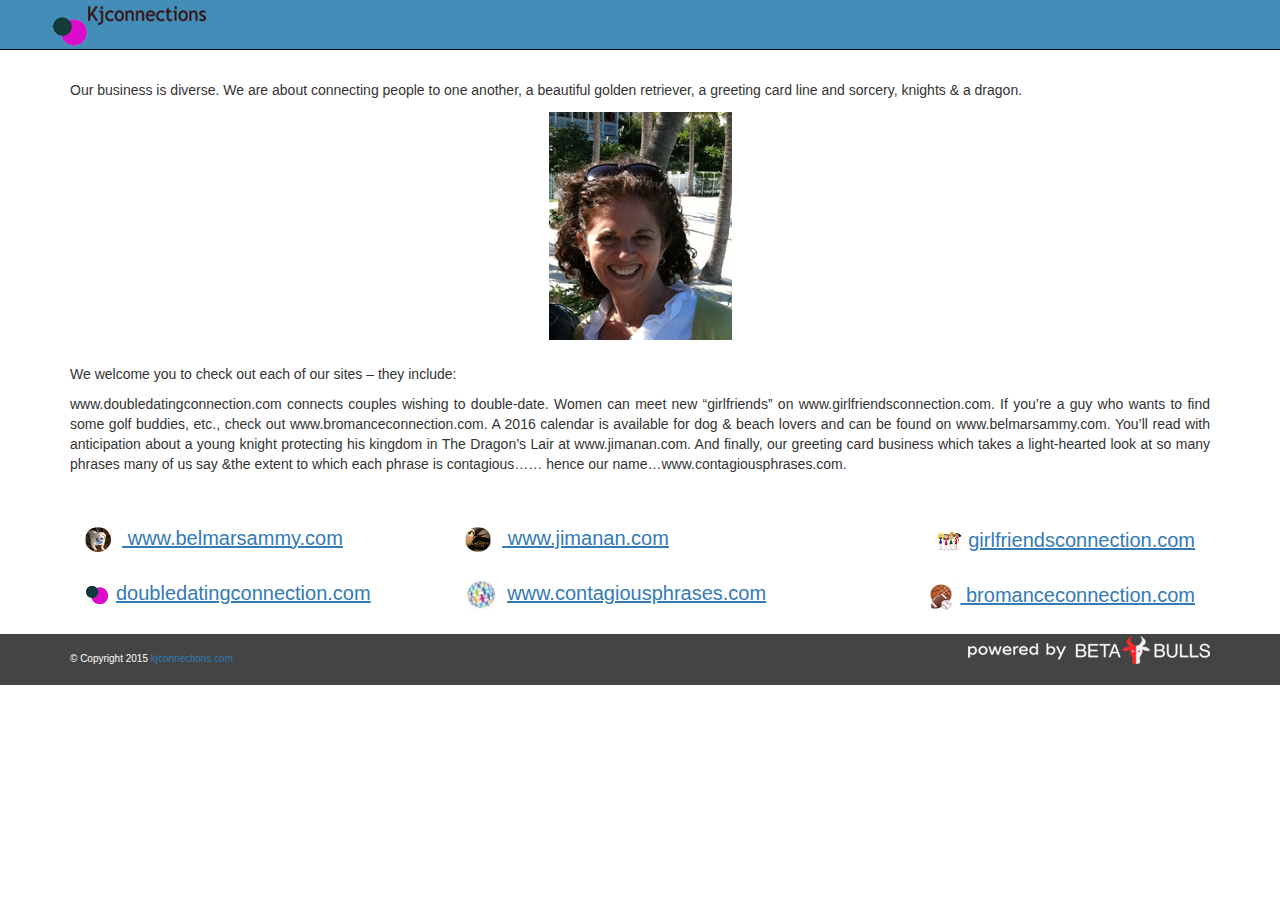
==== commit d1eeb430: "Merge pull request #8 from betabullsapp/master" ====
--- a/index.html
+++ b/index.html
@@ -79,7 +79,7 @@
 		 <div class="connection" >
 		   <div class="col-sm-4" >
 		  
-			<a href="http://betabullsapp.github.io/ddc/"><p  style="font-size:20px"><img src="images/logoddc.png" style="margin-right:5px;"/><u>doubledatingconnection.com
+			<a href="http://betabullsapp.github.io/ddc/"><p  style="font-size:20px"><img src="images/logoddc.png" style="margin-right:5px; width:26px; heigh:25px;"/><u>doubledatingconnection.com
 
 
           </u><p></div></a>
@@ -100,7 +100,8 @@
    <footer>
     <div class="container">
       <!-- Begin of  .social --> 
-      <small> &copy; Copyright 2015 <a href="http://www.kjconnections.com/">kjconnections.com</a></small>	
+      <small> &copy; Copyright 2015 <a href="http://www.kjconnections.com/">kjconnections.com</a></small>
+      <img src="images/betabulls_logo.png" align="right">	  
     </div>
   </footer>
 <div>
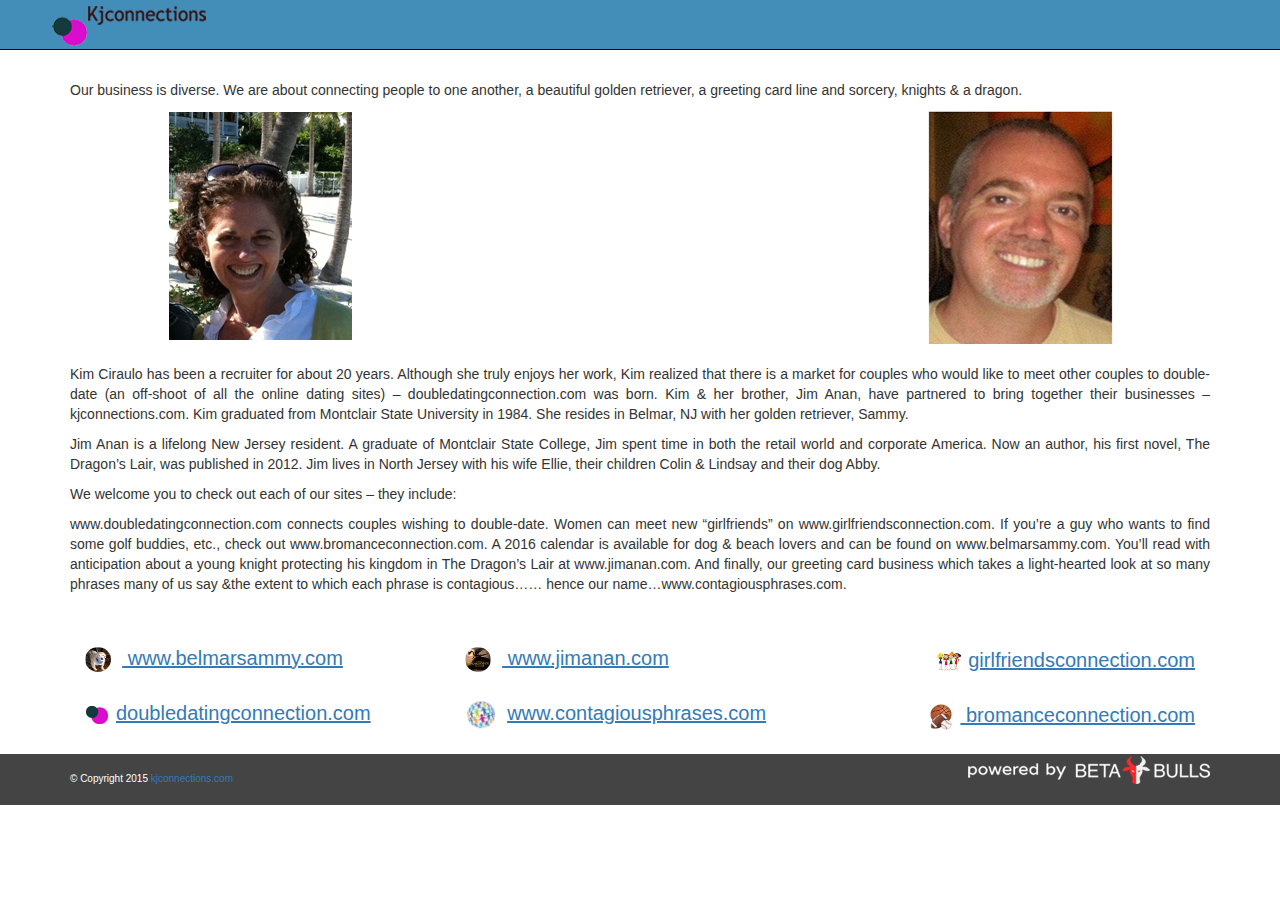
==== commit ddec90b0: "update" ====
--- a/index.html
+++ b/index.html
@@ -49,13 +49,23 @@
 				a greeting card line and sorcery, knights & a dragon.
 			</p>
 			<div>
-		    <div class="col-sm-4">
+		    <div class="col-sm-4" style="margin-bottom:20px"><img src="images/img.png">
 			</div>
-			<div class="col-sm-4" style="margin-bottom:20px"><img src="images/img.png"></div>
-			<div class="col-sm-4">
+			<div class="col-sm-4" ></div>
+			<div class="col-sm-4" style="margin-bottom:20px"><img src="images/img1.png">
 			</div>
 		</div>
 		<div style="height:10px"></div>
+		<p class="para-text" > 
+				Kim Ciraulo has been a recruiter for about 20 years.  Although she truly enjoys her work,
+				Kim realized that there is a market for couples who would like to meet other couples to double-date (an off-shoot of all the online dating sites) – doubledatingconnection.com was born. Kim & her brother, Jim Anan, have partnered to bring together their businesses – kjconnections.com. 
+				Kim graduated from Montclair State University in 1984.  She resides in Belmar, NJ with her golden retriever, Sammy.
+			</p>
+			<p>
+			Jim Anan is a lifelong New Jersey resident. A graduate of Montclair State College, Jim spent time in both the retail world and corporate America. 
+			Now an author, his first novel, The Dragon’s Lair, was published in 2012.  
+			Jim lives in North Jersey with his wife Ellie, their children Colin & Lindsay and their dog Abby.
+			</p>
 		    <p>
 			We welcome you to check out each of our sites – they include:
 			
@@ -84,7 +94,7 @@
 
           </u><p></div></a>
 			<div class="col-sm-4">
-			<a href="http://www.contagiousphrases.com/"><p style="font-size:20px"><img src="images/img4.png" style="width:31px;height:32px;"/> &nbsp<u>www.contagiousphrases.com
+			<a href="http://betabullsapp.github.io/contagiousphrases/"><p style="font-size:20px"><img src="images/img4.png" style="width:31px;height:32px;"/> &nbsp<u>www.contagiousphrases.com
           </u><p></div></a>
 			<div class="col-sm-4">
 			<a href="http://betabullsapp.github.io/bromanceconnection/"><p id="p3" style="font-size:20px"><img src="images/logo.png" style="width:38px;height:35px;"/><u>
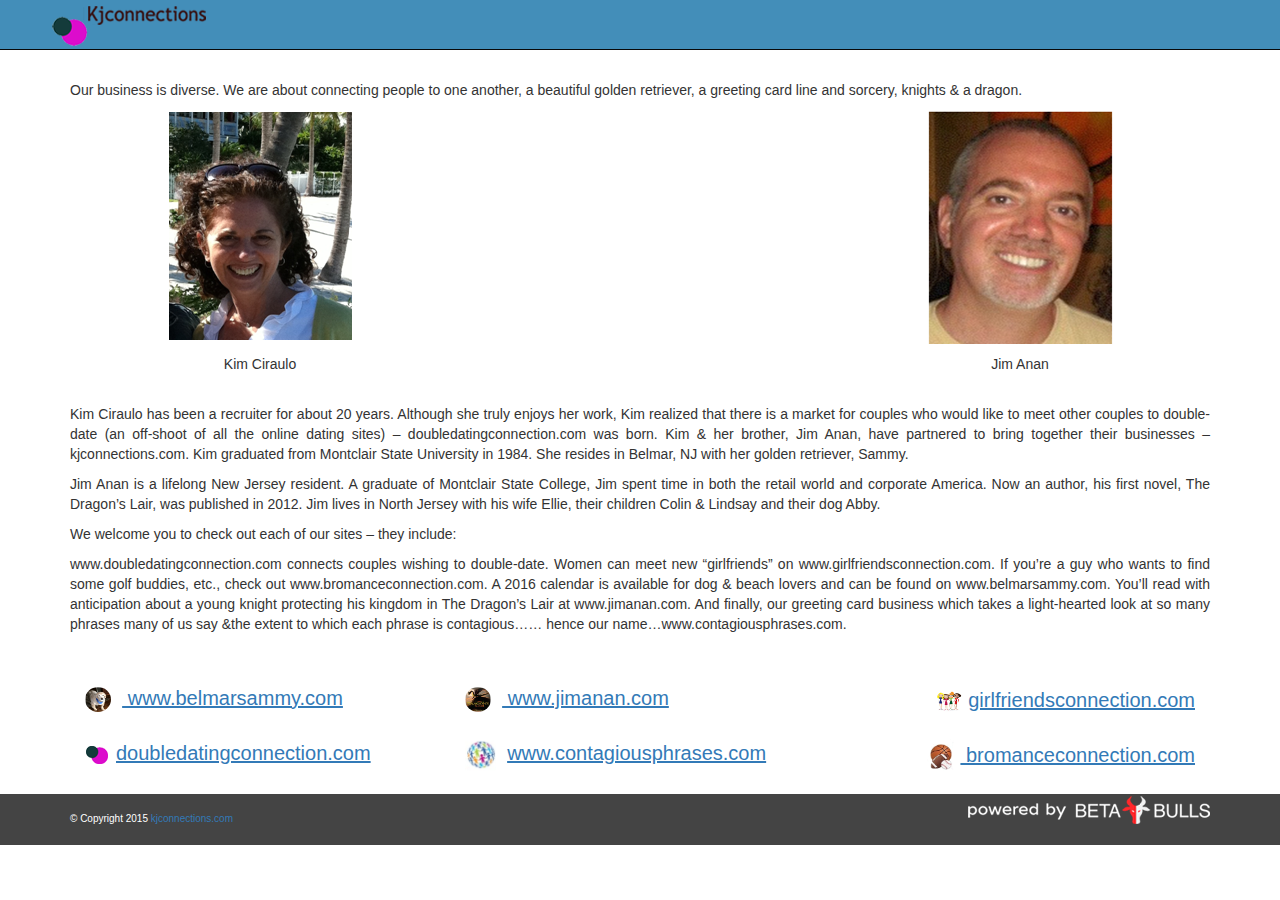
==== commit d92e77e5: "update" ====
--- a/index.html
+++ b/index.html
@@ -50,9 +50,11 @@
 			</p>
 			<div>
 		    <div class="col-sm-4" style="margin-bottom:20px"><img src="images/img.png">
+			<center></p>Kim Ciraulo</p></center>
 			</div>
 			<div class="col-sm-4" ></div>
 			<div class="col-sm-4" style="margin-bottom:20px"><img src="images/img1.png">
+			<center></p>Jim Anan</p></center>
 			</div>
 		</div>
 		<div style="height:10px"></div>
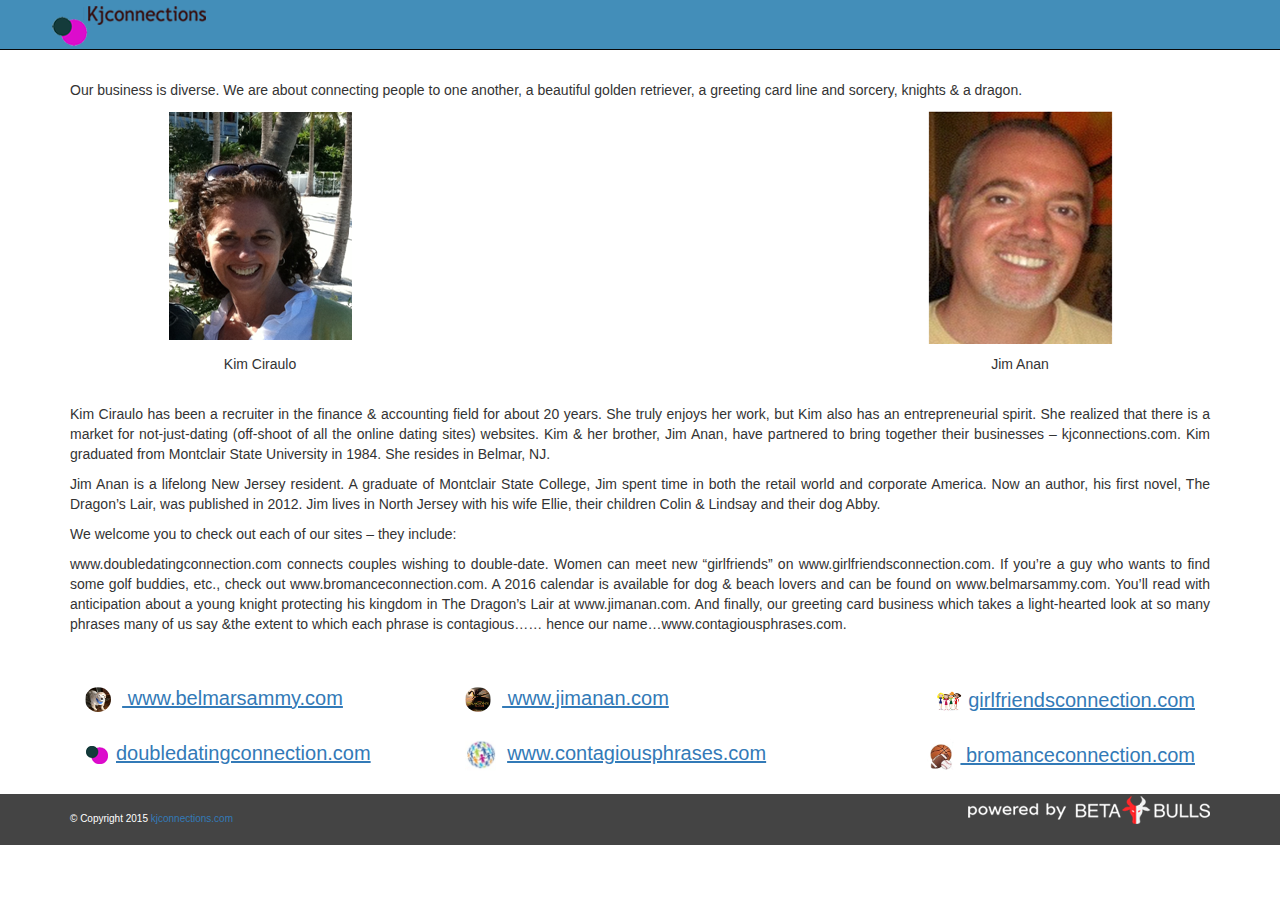
==== commit 2f19ab51: "update" ====
--- a/index.html
+++ b/index.html
@@ -55,18 +55,15 @@
 			<div class="col-sm-4" ></div>
 			<div class="col-sm-4" style="margin-bottom:20px"><img src="images/img1.png">
 			<center></p>Jim Anan</p></center>
+		
 			</div>
 		</div>
 		<div style="height:10px"></div>
 		<p class="para-text" > 
-				Kim Ciraulo has been a recruiter for about 20 years.  Although she truly enjoys her work,
-				Kim realized that there is a market for couples who would like to meet other couples to double-date (an off-shoot of all the online dating sites) – doubledatingconnection.com was born. Kim & her brother, Jim Anan, have partnered to bring together their businesses – kjconnections.com. 
-				Kim graduated from Montclair State University in 1984.  She resides in Belmar, NJ with her golden retriever, Sammy.
+				Kim Ciraulo has been a recruiter in the finance & accounting field for about 20 years.  She truly enjoys her work, but Kim also has an entrepreneurial spirit.  She realized that there is a market for not-just-dating (off-shoot of all the online dating sites) websites. Kim & her brother, Jim Anan, have partnered to bring together their businesses – kjconnections.com.  Kim graduated from Montclair State University in 1984.  She resides in Belmar, NJ.
 			</p>
 			<p>
-			Jim Anan is a lifelong New Jersey resident. A graduate of Montclair State College, Jim spent time in both the retail world and corporate America. 
-			Now an author, his first novel, The Dragon’s Lair, was published in 2012.  
-			Jim lives in North Jersey with his wife Ellie, their children Colin & Lindsay and their dog Abby.
+			Jim Anan is a lifelong New Jersey resident. A graduate of Montclair State College, Jim spent time in both the retail world and corporate America. Now an author, his first novel, The Dragon’s Lair, was published in 2012.   Jim lives in North Jersey with his wife Ellie, their children Colin & Lindsay and their dog Abby.
 			</p>
 		    <p>
 			We welcome you to check out each of our sites – they include:
